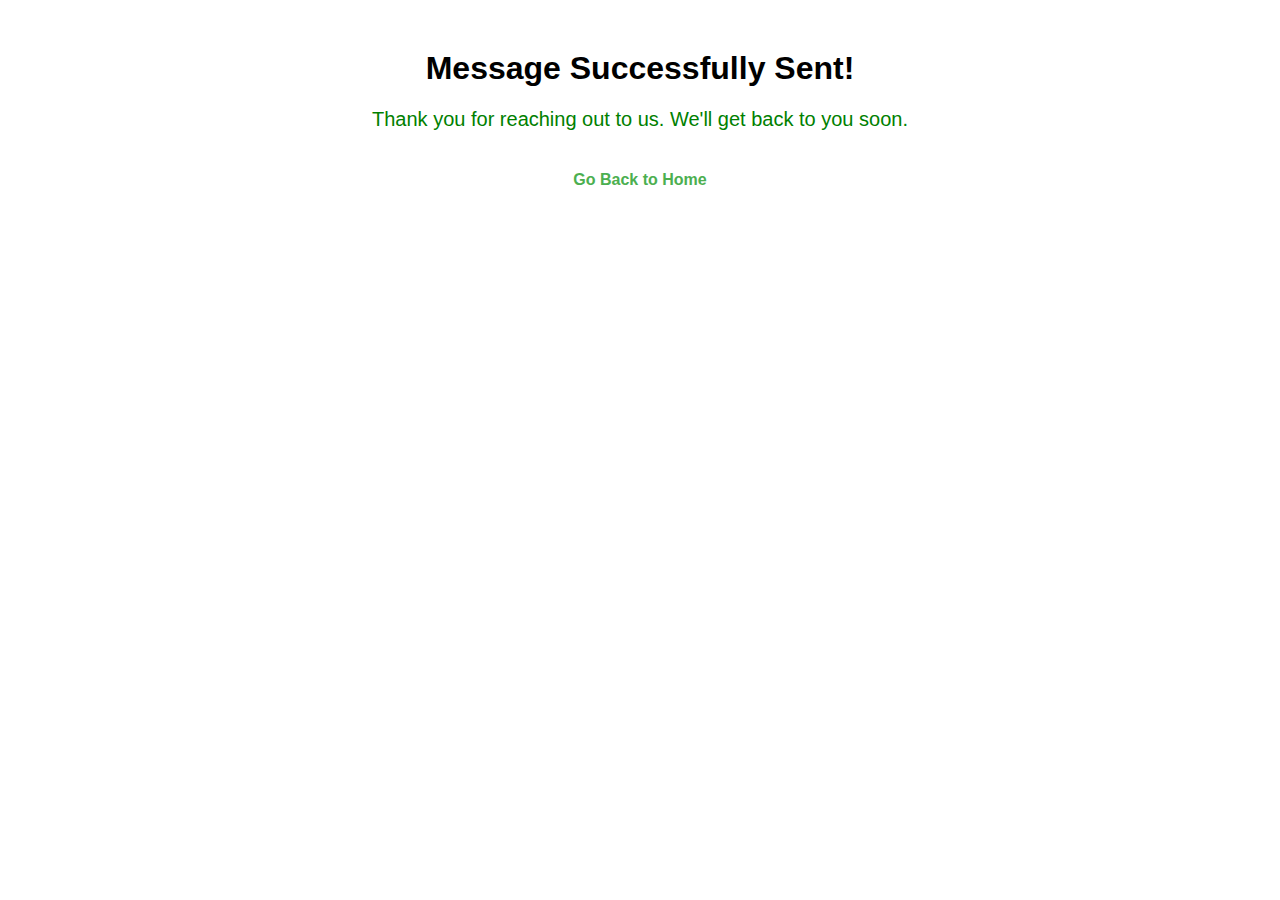
==== success.html @ a5edaf8f "Add files via upload" ====
<!DOCTYPE html>
<html lang="en">
<head>
    <meta charset="UTF-8">
    <meta name="viewport" content="width=device-width, initial-scale=1.0">
    <title>Success</title>
    <style>
        body {
            font-family: Arial, sans-serif;
            text-align: center;
            margin: 50px;
        }

        .message {
            font-size: 20px;
            color: green;
        }

        a {
            display: inline-block;
            margin-top: 20px;
            text-decoration: none;
            color: #4CAF50;
            font-weight: bold;
        }

        a:hover {
            color: #45a049;
        }
    </style>
</head>
<body>
    <h1>Message Successfully Sent!</h1>
    <p class="message">Thank you for reaching out to us. We'll get back to you soon.</p>
    <!-- Link to navigate back to the contact form -->
    <a href="index.html">Go Back to Home</a>
</body>
</html>
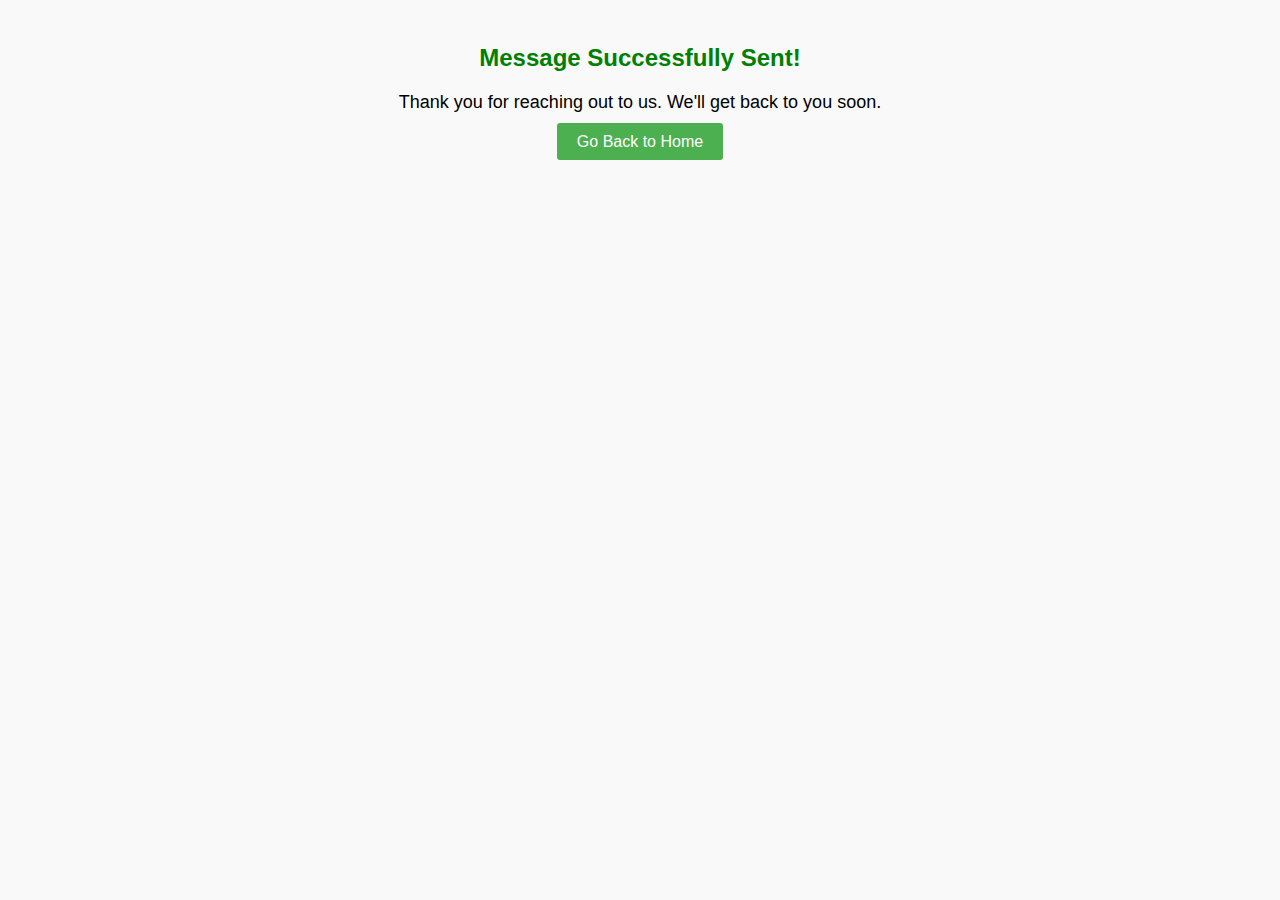
==== commit 6b9721fa: "Update success.html" ====
--- a/success.html
+++ b/success.html
@@ -8,24 +8,47 @@
         body {
             font-family: Arial, sans-serif;
             text-align: center;
-            margin: 50px;
+            padding: 20px;
+            background-color: #f9f9f9;
+        }
+
+        h1 {
+            color: green;
+            font-size: 24px;
         }
 
         .message {
-            font-size: 20px;
-            color: green;
+            margin: 20px 0;
+            font-size: 18px;
         }
 
         a {
-            display: inline-block;
-            margin-top: 20px;
             text-decoration: none;
-            color: #4CAF50;
-            font-weight: bold;
+            color: white;
+            background-color: #4CAF50;
+            padding: 10px 20px;
+            border-radius: 3px;
+            font-size: 16px;
         }
 
         a:hover {
-            color: #45a049;
+            background-color: #45a049;
+        }
+
+        /* Responsive Design */
+        @media (max-width: 768px) {
+            h1 {
+                font-size: 20px;
+            }
+
+            .message {
+                font-size: 16px;
+            }
+
+            a {
+                font-size: 14px;
+                padding: 8px 15px;
+            }
         }
     </style>
 </head>
